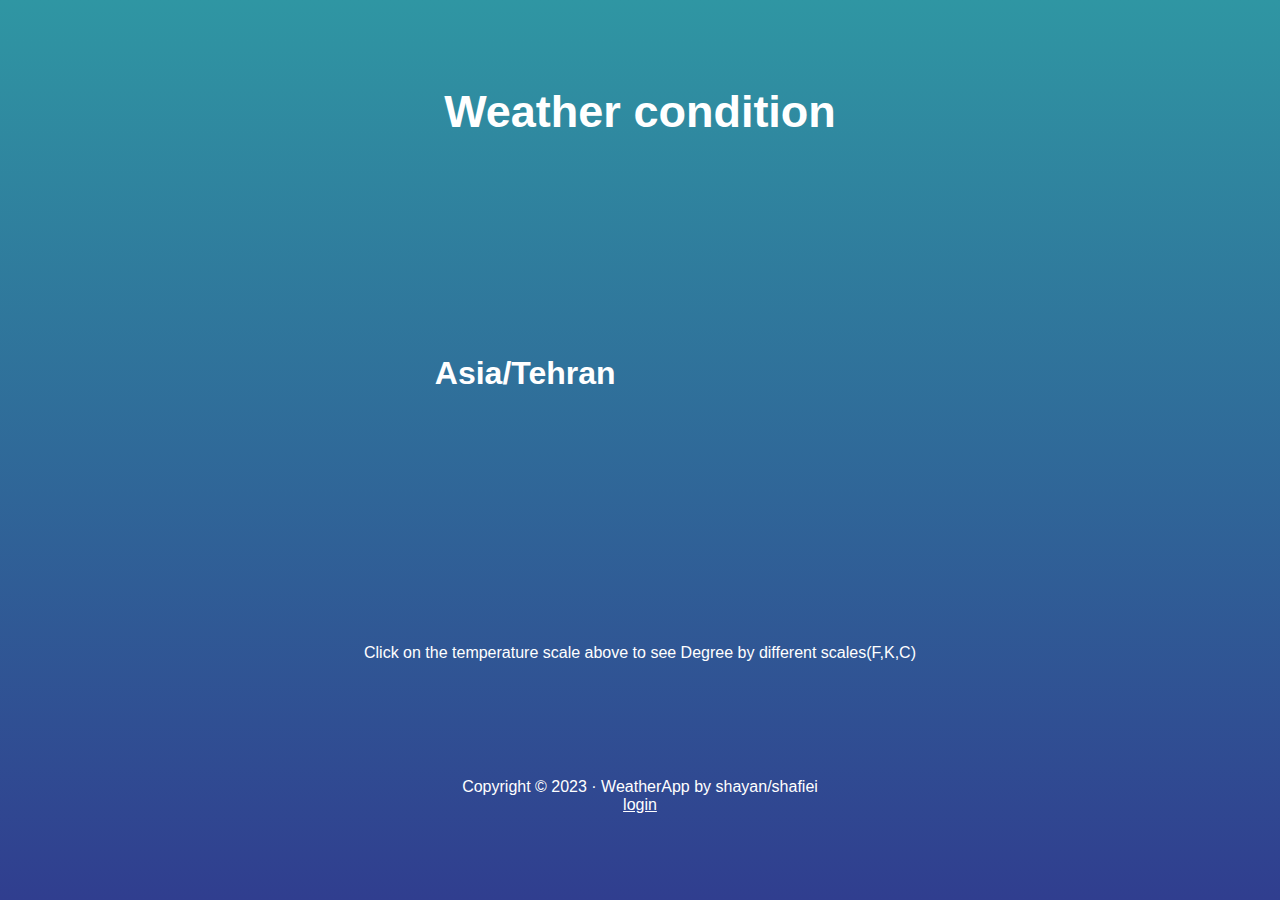
==== index.html @ 7a65374c "this is first commit" ====
<!DOCTYPE html>
<html lang="en">
<head>
    <meta charset="UTF-8">
    <meta http-equiv="X-UA-Compatible" content="IE=edge">
    <meta name="viewport" content="width=device-width, initial-scale=1.0">
    <link rel="stylesheet" href="style.css">
    <title>Weather-APP/tehran</title>
</head>
<body>

    <h1 id="opencode">Weather condition</h1>
    <div class="location">
        <h1 class="timezone"></h1>
        <p class="icon"></p>
    </div>
    <div class="temperature">
        <div class="degree-section">
            <h2 class="degree"></h2>
            <span></span>
        </div>
        <p id="haveFont">Click on the temperature scale above to see Degree by different scales(F,K,C)</p>

        <div class="temperature-description"></div>
    </div>
<p>Copyright © 2023 · 
    WeatherApp  
    by shayan/shafiei</p>
    <a class="atrib"href="username.html">login</a>
    <script src="script.js"></script>
</body>
</html>
---- style.css ----
* {
    margin: 0;
    padding: 0;
    box-sizing: border-box;
}

body {
    height: 100vh;
    display: flex;
    justify-content: center;
    flex-direction: column;
    align-items: center;
    background: linear-gradient(rgb(47,150,163), rgb(48,62,143));
    font-family: sans-serif;
    color: white;
}

#opencode {
    font-size: 45px;
    margin-bottom: 100px;
}

.icon img{
    height: 256px;
    width: 256px;
}

.location,
.temperature {
    height: 30vh;
    width: 50%;
    display: flex;
    justify-content: space-around;
    align-items: center;
}

.temperature {
    flex-direction: column;
}

.temperature-description {
    font-size: 25px;
}

.degree-section {
    display: flex;
    align-items: center;
    cursor: pointer;
}

.degree-section span{
    margin: 10px;
    font-size: 30px;
}

.degree-section h2{
    font-size: 40px;
}




/* login pageeeee */
  
  input,
  label,
  small,
  button {
    display: block;
  }
  
  .wrapper {
    width: 350px;
    height: auto;
    margin: auto;
    position: relative;
  }
  .tabs {
    width: 100%;
    height: 7rem;
    display: flex;
    justify-content: center;
    position: absolute;
    top: -45px;
    left: 0;
    z-index: 0;
  }
  .navTab {
    display: flex;
    justify-content: center;
    padding: 1em 0;
    width: 50%;
    border: 0;
    outline: 0;
    font-size: 1rem;
    font-weight: 500;
    background-color: rgb(47,150,163);
    color: hsl(0, 0%, 0%);
    border-radius: 30px 30px 0 0;
    cursor: pointer;
  }
  
  .navTab.active {
    background: #ffffff;
    color: hsl(0, 0%, 10%);
  }
  
  .contentWrapper {
    width: 100%;
    position: relative;
    padding: 2em;
    border-radius: 30px;
    background-color: hsl(0, 0%, 0%);
    box-shadow: 0px 10px 10px rgba(0, 0, 0, 0.4);
  }
  .content {
    display: none;
    overflow: hidden;
    z-index: 1000;
    animation: fadeIn 1s ease-in-out;
  }
  @keyframes fadeIn {
    0% {
      opacity: 0;
    }
    100% {
      opacity: 1;
    }
  }
  .form-group {
    display: flex;
    flex-direction: column;
  }
  .formGroup label {
    display: inline-block;
    margin: 0.5em 0;
    font-size: 0.8em;
    font-weight: 400;
    color: #ffffff;
  }
  
  .formGroup input:not(input[type='checkbox']) {
    width: 100%;
    height: 40px;
    padding: 0 0.5em;
    font-weight: 1.5rem;
    font-weight: 400;
    color: hsl(0, 0%, 100%);
    outline: 0;
    border: 1px rgb(47,150,163);
    border-style: solid ;
    border-radius: 10px;
    background-color: black;
  }
  .formGroup input[type='checkbox'] {
    cursor: pointer;
  }
  
  .formGroup input::placeholder {
    color: #b3b3b3;
  }
  
  .formGroup div {
    display: flex;
    align-items: center;
    gap: 0.5em;
    margin: 1em 0;
  }
  .formGroup div span {
    color: hsl(203, 6%, 41%);
    cursor: pointer;
    user-select: none;
    font-size: 0.9rem;
  }
  
  .messageHelp {
    margin: 0.5em 0;
    font-size: 0.9rem;
    color: hsl(0, 0%, 44%);
    user-select: none;
  }
  #register input:first-of-type {
    margin-bottom: 1em;
  }
  #passwordReset {
    display: inline-block;
    position: absolute;
    top: 67%;
    right: 3rem;
    color: rgb(47,150,163);
    font-size: 0.8rem;
    font-weight: 500;
  }
  .btn {
    width: 100%;
    padding: 0.75em 1em;
    margin: 2em 0 0 0;
    border: 0;
    outline: 0;
    font-size: 0.95rem;
    font-weight: 600;
    letter-spacing: 1px;
    border-radius: 30px;
 background-color: rgb(47,150,163);
    color: hsl(0, 0%, 0%);
    cursor: pointer;
    transition: all 250ms ease-in-out;
  }
  
  .content.active {
    display: block;
  }
  .atrib{
    color: #ffffff;
  }
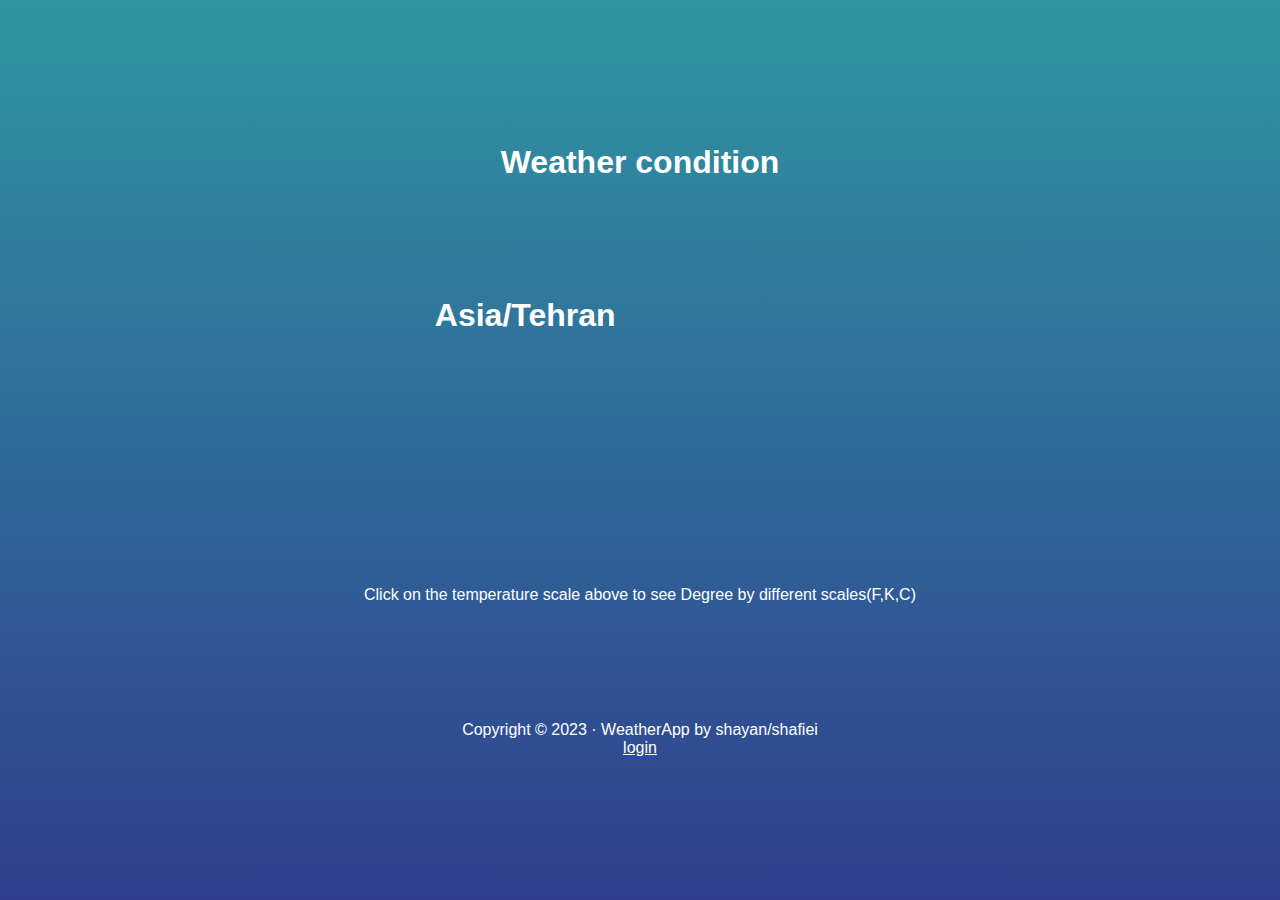
==== commit 06da9765: "Update index.html" ====
--- a/index.html
+++ b/index.html
@@ -9,7 +9,7 @@
 </head>
 <body>
 
-    <h1 id="opencode">Weather condition</h1>
+    <h1 id="shayanzcode">Weather condition</h1>
     <div class="location">
         <h1 class="timezone"></h1>
         <p class="icon"></p>
@@ -29,4 +29,4 @@
     <a class="atrib"href="username.html">login</a>
     <script src="script.js"></script>
 </body>
-</html>+</html>
